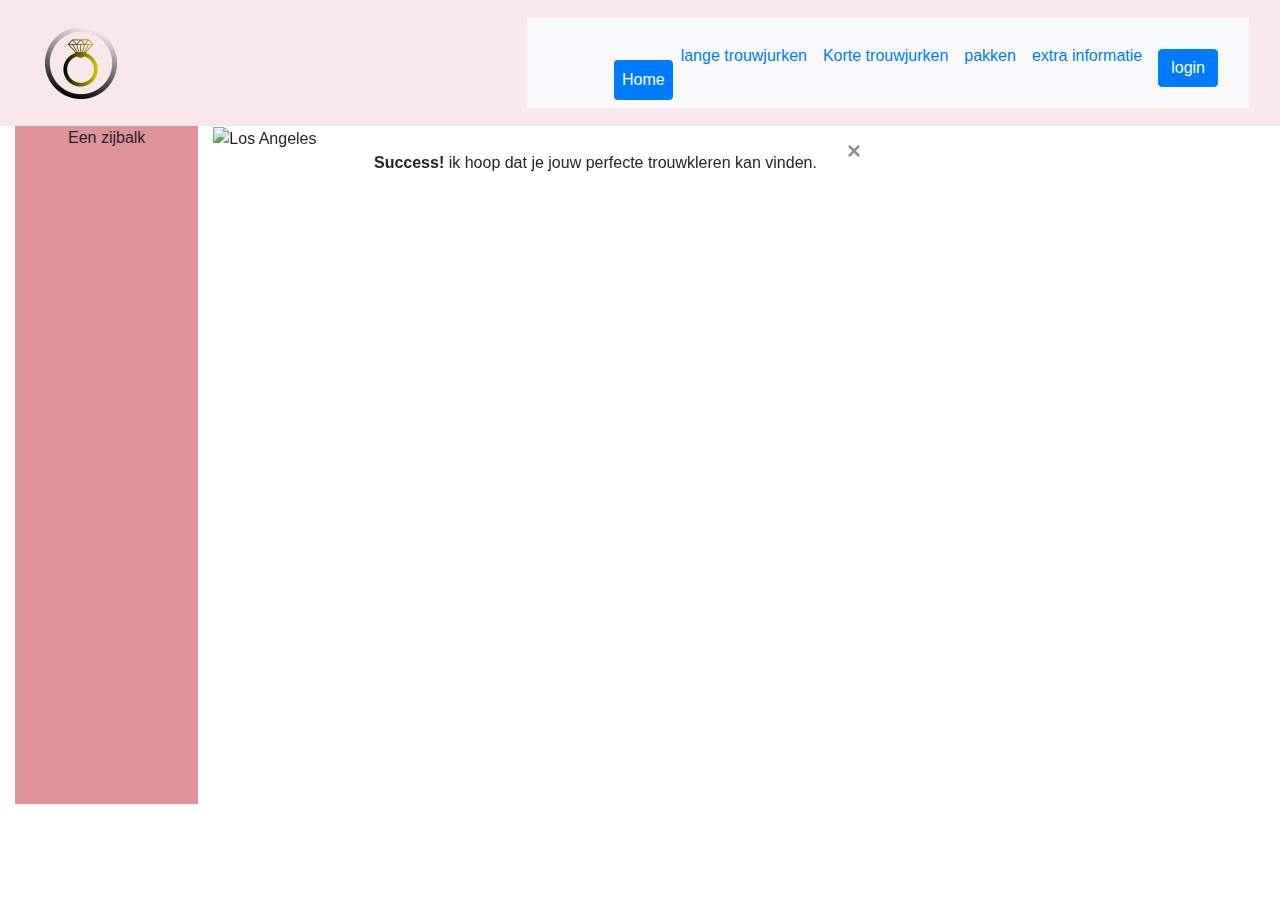
==== index.html @ 7f56b6e5 "Add files via upload" ====
<!DOCTYPE html>
<html lang="en">
   <head>
      <title>Trouwjurken</title>
      <meta charset="utf-8">
      <meta name="viewport" content="width=device-width, initial-scale=1">
      <link rel="stylesheet" href="https://maxcdn.bootstrapcdn.com/bootstrap/4.5.2/css/bootstrap.min.css">
      <script src="https://ajax.googleapis.com/ajax/libs/jquery/3.5.1/jquery.min.js"></script>
      <script src="https://cdnjs.cloudflare.com/ajax/libs/popper.js/1.16.0/umd/popper.min.js"></script>
      <script src="https://maxcdn.bootstrapcdn.com/bootstrap/4.5.2/js/bootstrap.min.js"></script>
     <link rel="stylesheet" type="text/css" href="Trouwen.css">

     <style>
     /* Make the image fully responsive */
     .carousel-inner img {
       width: 100%;
       height: 100%;
     }
     </style>

   </head>
   <body>
<!-- navbar -->
   <nav class="navbar navbar-inverse">

            <div class="container-fluid">
               <div class="navbar-header">
                <a class="navbar-brand"><img src="logo.jpg" width="100" height="100"><Logo</a>
              </div>
<!--plek voor iet leuks in navbar-->



                 <nav class="navbar navbar-expand-sm bg-light" id="myNavbar">
                  <ul class="nav navbar-nav">
        <!-- Nav pills -->
                  <div class="container">
                   <ul class="nav nav-pills" role="tablist">
                     <li class="nav-item">
                       <a class="nav-link active" data-toggle="pill" href="#home">Home</a>
                     </li>
                     <li class="nav-item">
                       <a class="nav-link" data-toggle="pill" href="#lange-trouwjurken">lange trouwjurken</a>
                     </li>
                     <li class="nav-item">
                       <a class="nav-link" data-toggle="pill" href="#Korte-trouwjurken">Korte trouwjurken</a>
                     </li>
                     <li class="nav-item">
                       <a class="nav-link" data-toggle="pill" href="#pakken">pakken</a>
                     </li>
                     <li class="nav-item">
                       <a class="nav-link" data-toggle="pill" href="#extra-informatie">extra informatie</a>
                     </li>
                   </ul>

                   <!-- Button to Open the Modal -->
                    <button type="button" class="btn btn-primary" data-toggle="modal" data-target="#myModal">
                      login
                    </button>


                    <!-- The Modal -->
                    <div class="modal fade" id="myModal">
                      <div class="modal-dialog">
                        <div class="modal-content">

                          <!-- Modal Header -->
                          <div class="modal-header">
                            <h4 class="modal-title">login</h4>
                            <button type="button" class="close" data-dismiss="modal">&times;</button>
                          </div>

                          <!-- Modal body -->
                          <div class="modal-body">
                              <form action="/action_page.php">
                                  <div class="form-group">
                                    <label for="email">Email:</label>
                                    <input type="email" class="form-control" id="email" placeholder="Enter email" name="email">
                                  </div>
                                <div class="form-group">
                                    <label for="pwd">Password:</label>
                                    <input type="password" class="form-control" id="pwd" placeholder="Enter password" name="pswd">
                                </div>

                              <div class="form-check">
                                <label class="form-check-label">
                                  <input type="radio" class="form-check-input" name="optradio">vrouw
                                </label>
                              </div>
                              <div class="form-check">
                                <label class="form-check-label">
                                  <input type="radio" class="form-check-input" name="optradio">man
                                </label>
                              </div>
                              <div class="form-check">
                                <label class="form-check-label">
                                  <input type="radio" class="form-check-input" name="optradio">anders
                                </label>
                              </div>

                              <div class="form-group form-check">
                                  <label class="form-check-label">
                                    <input class="form-check-input" type="checkbox" name="remember"> Remember me
                                  </label>
                              </div>
                                <button type="submit" class="btn btn-primary">Submit</button>
                            </form>


                          </div>

                          <!-- Modal footer -->
                          <div class="modal-footer">
                            <button type="button" class="btn btn-danger" data-dismiss="modal">Close</button>
                          </div>

                        </div>
                      </div>

                 </div>
               </div>
            </div>

       </nav>

       <div class="container-fluid text-center">
            <div class="row content">
              <div class="col-sm-2 sidenav">
      <div id="sidebar">Een zijbalk</div>

</div>
      <div id="demo" class="carousel slide" data-ride="carousel">

    <!-- Indicators -->
    <ul class="carousel-indicators">
      <li data-target="#demo" data-slide-to="0" class="active"></li>
      <li data-target="#demo" data-slide-to="1"></li>
      <li data-target="#demo" data-slide-to="2"></li>
    </ul>

    <!-- The slideshow -->
    <div class="carousel-inner">
      <div class="carousel-item active">
        <img src="potato.png" alt="Los Angeles" width="1100" height="500">
      </div>
      <div class="carousel-item">
        <img src="potato.png" alt="Chicago" width="1100" height="500">
      </div>
      <div class="carousel-item">
        <img src="potato.png" alt="New York" width="1100" height="500">
      </div>
    </div>

    <!-- Left and right controls -->
    <a class="carousel-control-prev" href="#demo" data-slide="prev">
      <span class="carousel-control-prev-icon"></span>
    </a>
    <a class="carousel-control-next" href="#demo" data-slide="next">
      <span class="carousel-control-next-icon"></span>
    </a>
  </div>

  <header>

         <!--coole pop up-->
         <div class="alert alert-succes alert-dismissible fade show">
           <div class="spinner-grow text-light"></div>
       <button type="button" class="close" data-dismiss="alert">&times;</button>
     <strong>Success!</strong> ik hoop dat je jouw perfecte trouwkleren kan vinden</a>.
       </div>

  </header>


  <footer>
<!--nog plek voor leuke dingen-->

</footer>


   </body>
   </html>
---- Trouwen.css ----
.container-fluid {
  background-color: #white;
}

.gLFyf {
  background-color: #white;
}


#sidebar {
  width:auto;
  height: 678px;
  background-color: #DF949B;
}

li {
  display: inline;
}

#navbar {
  width: auto;
  margin: 2px;
}

.navbar {
  background-color: #F9E8EA;
}
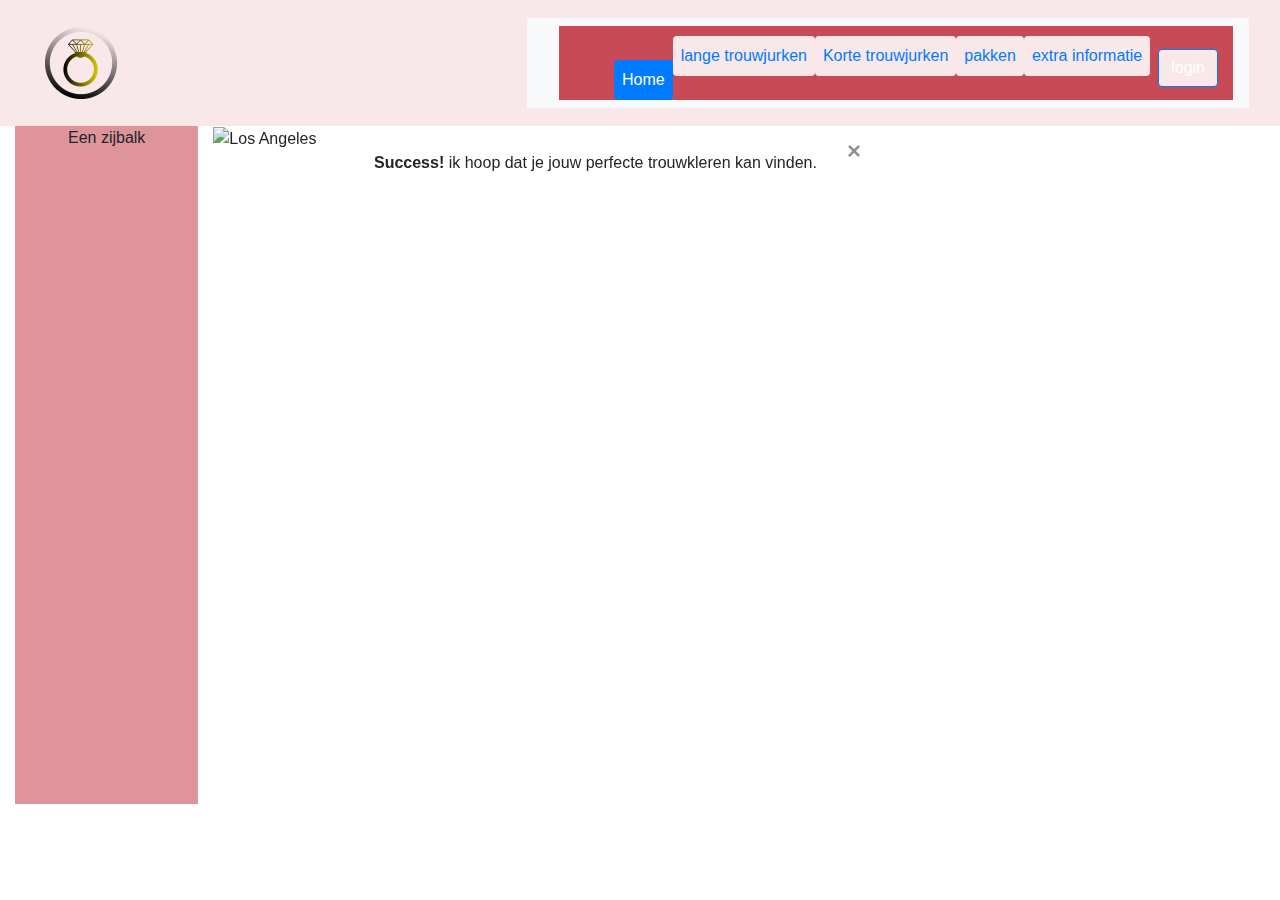
==== commit 39464aa9: "buttons linken met html bestanden" ====
--- a/index.html
+++ b/index.html
@@ -37,21 +37,22 @@
                   <div class="container">
                    <ul class="nav nav-pills" role="tablist">
                      <li class="nav-item">
-                       <a class="nav-link active" data-toggle="pill" href="#home">Home</a>
+                       <a class="nav-link active"href="index.html">Home</a>
                      </li>
                      <li class="nav-item">
-                       <a class="nav-link" data-toggle="pill" href="#lange-trouwjurken">lange trouwjurken</a>
+                       <a class="nav-link" href="lange-trouwjurken.html">lange trouwjurken</a>
                      </li>
                      <li class="nav-item">
-                       <a class="nav-link" data-toggle="pill" href="#Korte-trouwjurken">Korte trouwjurken</a>
+                       <a class="nav-link" href="Korte-trouwjurken.html">Korte trouwjurken</a>
                      </li>
                      <li class="nav-item">
-                       <a class="nav-link" data-toggle="pill" href="#pakken">pakken</a>
+                       <a class="nav-link" href="pakken.html">pakken</a>
                      </li>
                      <li class="nav-item">
-                       <a class="nav-link" data-toggle="pill" href="#extra-informatie">extra informatie</a>
+                       <a class="nav-link" href="extra-informatie.html">extra informatie</a>
                      </li>
                    </ul>
+
 
                    <!-- Button to Open the Modal -->
                     <button type="button" class="btn btn-primary" data-toggle="modal" data-target="#myModal">
--- a/Trouwen.css
+++ b/Trouwen.css
@@ -1,4 +1,3 @@
-
 .container-fluid {
   background-color: #white;
 }
@@ -26,3 +25,21 @@
 .navbar {
   background-color: #F9E8EA;
 }
+
+.nav-link {
+  background-color: #F9E8EA;
+}
+
+.container {
+  background-color: #C84A56;
+}
+
+.navbar-nav {
+  background-color: #C84A56;
+}
+
+.btn-primary {
+  background-color: #F9E8EA;
+}
+
+
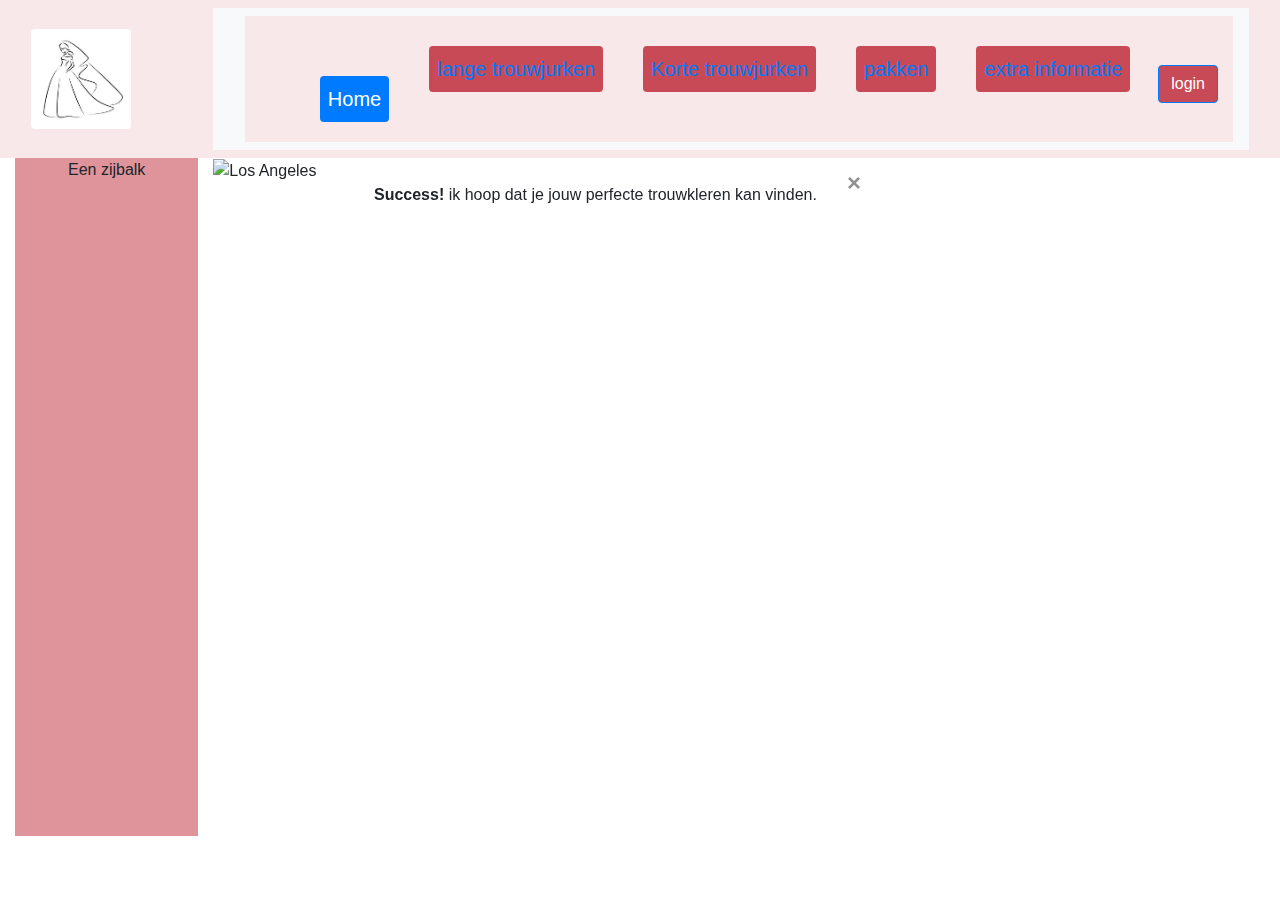
==== commit 8aa183fc: "Update index.html" ====
--- a/index.html
+++ b/index.html
@@ -25,10 +25,9 @@
 
             <div class="container-fluid">
                <div class="navbar-header">
-                <a class="navbar-brand"><img src="logo.jpg" width="100" height="100"><Logo</a>
+                <a class="navbar-brand"><img src="logo.jpg" class="rounded" alt="Cinque Terre" width="100" height="100"><Logo</a>
               </div>
 <!--plek voor iet leuks in navbar-->
-
 
 
                  <nav class="navbar navbar-expand-sm bg-light" id="myNavbar">
@@ -52,7 +51,6 @@
                        <a class="nav-link" href="extra-informatie.html">extra informatie</a>
                      </li>
                    </ul>
-
 
                    <!-- Button to Open the Modal -->
                     <button type="button" class="btn btn-primary" data-toggle="modal" data-target="#myModal">
@@ -104,9 +102,8 @@
                                     <input class="form-check-input" type="checkbox" name="remember"> Remember me
                                   </label>
                               </div>
-                                <button type="submit" class="btn btn-primary">Submit</button>
+                                <button type="submit" class="btn btn-primary"><a class="nav-link" href="submit.html">submit</a></button>
                             </form>
-
 
                           </div>
 
@@ -165,7 +162,7 @@
 
          <!--coole pop up-->
          <div class="alert alert-succes alert-dismissible fade show">
-           <div class="spinner-grow text-light"></div>
+           <div class="spinner-grow text-dark"></div>
        <button type="button" class="close" data-dismiss="alert">&times;</button>
      <strong>Success!</strong> ik hoop dat je jouw perfecte trouwkleren kan vinden</a>.
        </div>
--- a/Trouwen.css
+++ b/Trouwen.css
@@ -20,6 +20,7 @@
 #navbar {
   width: auto;
   margin: 2px;
+  background-color: #F9E8EA;
 }
 
 .navbar {
@@ -27,19 +28,35 @@
 }
 
 .nav-link {
+  background-color: #C84A56;
+}
+
+.container {
   background-color: #F9E8EA;
 }
 
-.container {
+.navbar-nav {
+  background-color: #F9E8EA;
+}
+
+.btn-primary {
   background-color: #C84A56;
 }
 
-.navbar-nav {
-  background-color: #C84A56;
+
+.nav {
+  background-color: #F9E8EA;
+  list-style-type: none;
+  text-align: center;
+  padding: 0;
+  margin: 0;
 }
 
-.btn-primary {
-  background-color: #F9E8EA;
+.nav li {
+  display: inline-block;
+  font-size: 20px;
+  padding: 20px;
+  color: white;
 }
 
 
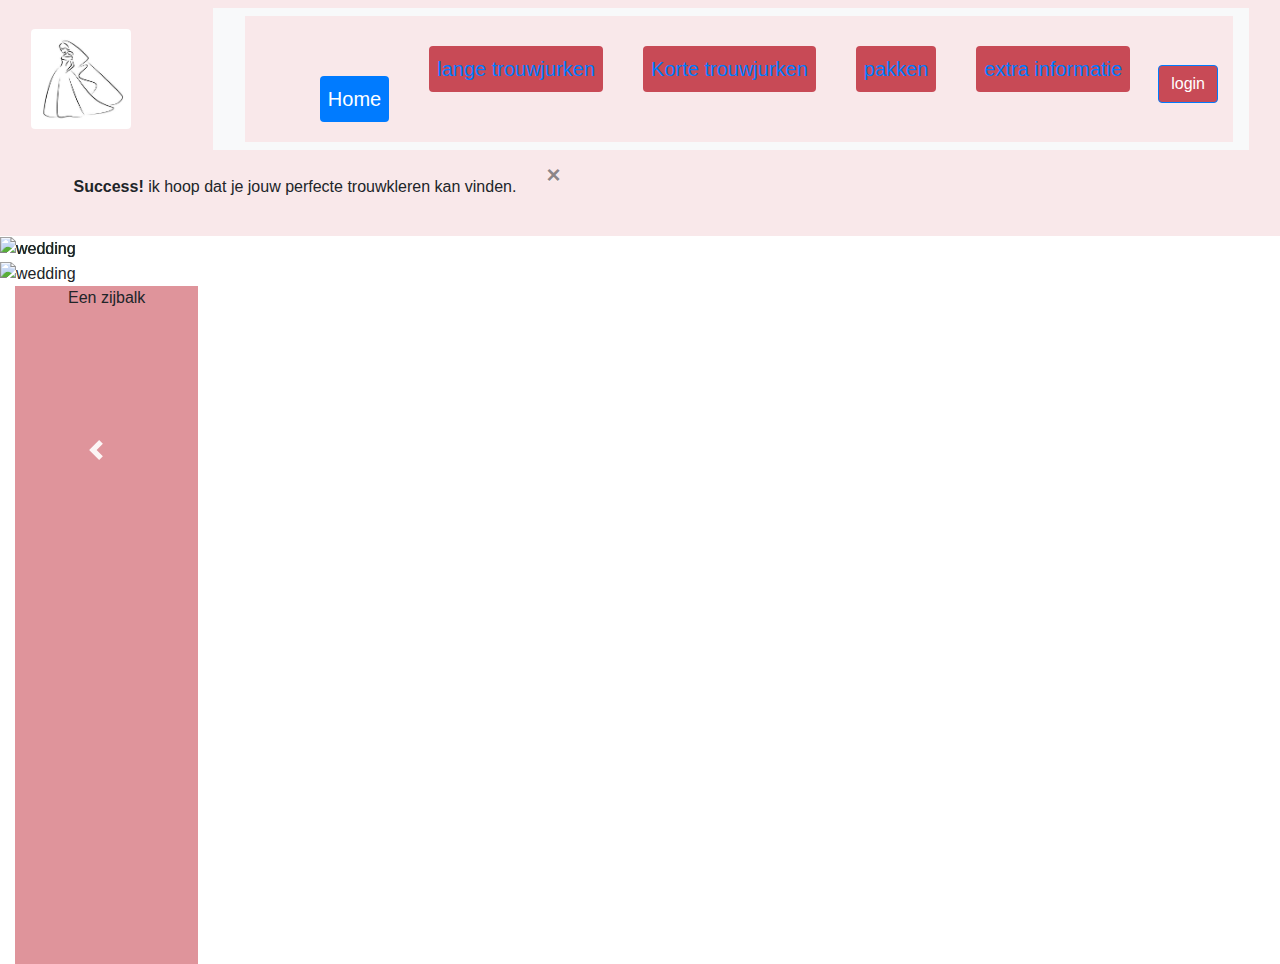
==== commit 6a7419f9: "Update index.html" ====
--- a/index.html
+++ b/index.html
@@ -119,14 +119,19 @@
                </div>
             </div>
 
+                   <!--coole pop up-->
+                   <div class="alert alert-succes alert-dismissible fade show">
+                     <div class="spinner-grow text-dark"></div>
+                 <button type="button" class="close" data-dismiss="alert">&times;</button>
+               <strong>Success!</strong> ik hoop dat je jouw perfecte trouwkleren kan vinden</a>.
+                 </div>
+
+
        </nav>
 
-       <div class="container-fluid text-center">
-            <div class="row content">
-              <div class="col-sm-2 sidenav">
-      <div id="sidebar">Een zijbalk</div>
 
 </div>
+
       <div id="demo" class="carousel slide" data-ride="carousel">
 
     <!-- Indicators -->
@@ -134,19 +139,39 @@
       <li data-target="#demo" data-slide-to="0" class="active"></li>
       <li data-target="#demo" data-slide-to="1"></li>
       <li data-target="#demo" data-slide-to="2"></li>
+      <li data-target="#demo" data-slide-to="3"></li>
+      <li data-target="#demo" data-slide-to="4"></li>
+      <li data-target="#demo" data-slide-to="5"></li>
+      <li data-target="#demo" data-slide-to="6"></li>
+      <li data-target="#demo" data-slide-to="7"></li>
+
     </ul>
 
     <!-- The slideshow -->
     <div class="carousel-inner">
       <div class="carousel-item active">
-        <img src="potato.png" alt="Los Angeles" width="1100" height="500">
-      </div>
-      <div class="carousel-item">
-        <img src="potato.png" alt="Chicago" width="1100" height="500">
-      </div>
-      <div class="carousel-item">
-        <img src="potato.png" alt="New York" width="1100" height="500">
-      </div>
+        <img src="wedding1.jpg" alt="wedding" width="100" height="50">
+      </div>
+      <div class="carousel-item">
+        <img src="wedding2.jpg" alt="wedding" width="100" height="50">
+      </div>
+      <div class="carousel-item">
+        <img src="wedding3.jpg" alt="wedding" width="100" height="50">
+      </div>
+      <img src="wedding4.jpg" alt="wedding" width="100" height="50">
+      </div>
+      <div class="carousel-item">
+        <img src="wedding5.jpg" alt="wedding" width="100" height="50">
+      </div>
+      <div class="carousel-item">
+        <img src="wedding6.jpg" alt="wedding" width="100" height="50">
+      </div>
+      <img src="wedding7.jpg" alt="wedding" width="100" height="50">
+      </div>
+      <div class="carousel-item">
+        <img src="wedding8.jpg" alt="wedding" width="100" height="50">
+      </div>
+
     </div>
 
     <!-- Left and right controls -->
@@ -158,14 +183,15 @@
     </a>
   </div>
 
+  <!--sidebar-->
+         <div class="container-fluid text-center">
+              <div class="row content">
+                <div class="col-sm-2 sidenav">
+        <div id="sidebar">Een zijbalk</div>
+
+
   <header>
 
-         <!--coole pop up-->
-         <div class="alert alert-succes alert-dismissible fade show">
-           <div class="spinner-grow text-dark"></div>
-       <button type="button" class="close" data-dismiss="alert">&times;</button>
-     <strong>Success!</strong> ik hoop dat je jouw perfecte trouwkleren kan vinden</a>.
-       </div>
 
   </header>
 
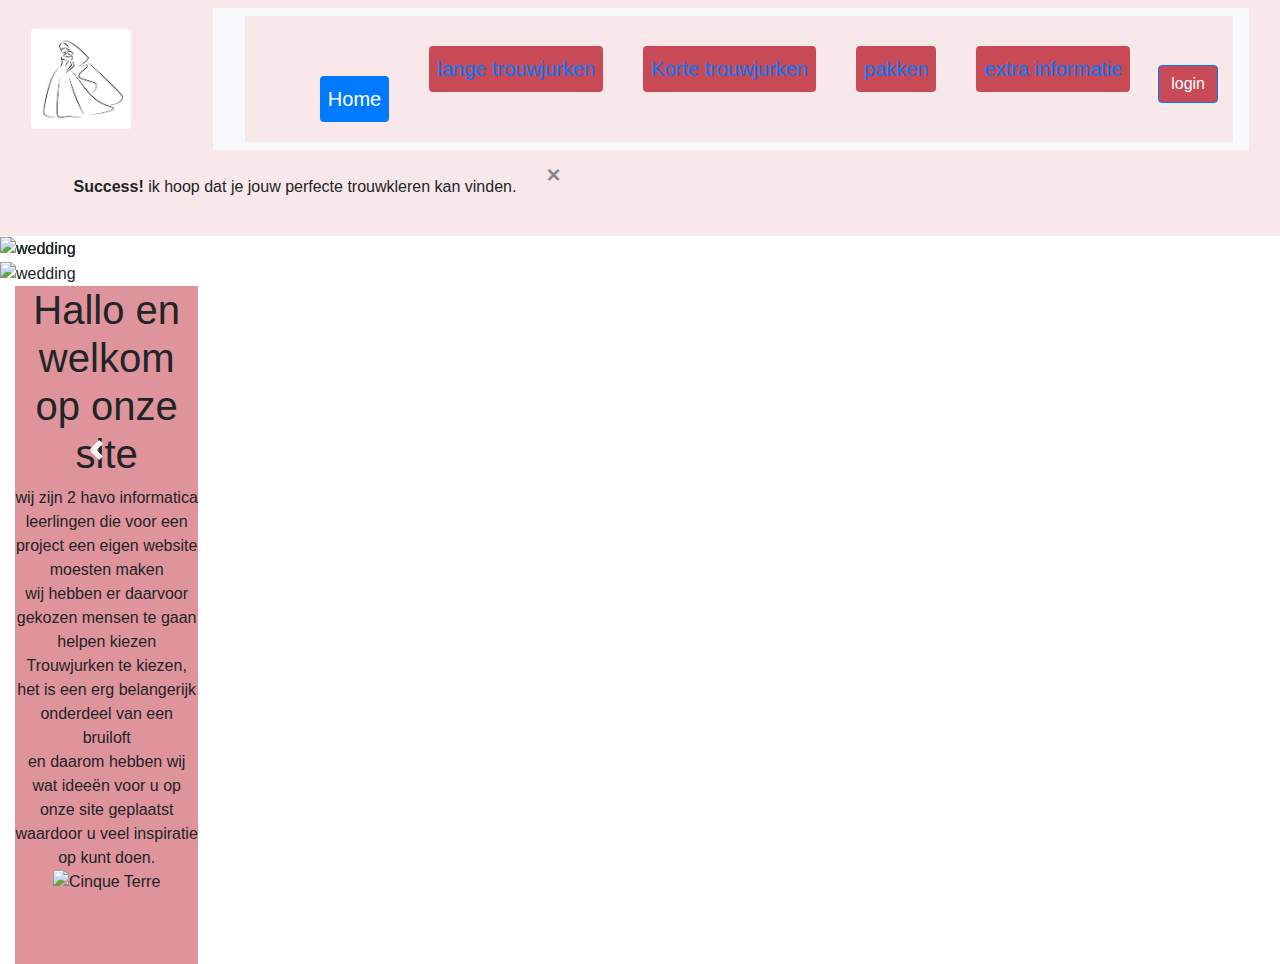
==== commit d5a1dba7: "Update index.html" ====
--- a/index.html
+++ b/index.html
@@ -187,20 +187,12 @@
          <div class="container-fluid text-center">
               <div class="row content">
                 <div class="col-sm-2 sidenav">
-        <div id="sidebar">Een zijbalk</div>
-
-
-  <header>
-
-
-  </header>
-
-
-  <footer>
-<!--nog plek voor leuke dingen-->
-
-</footer>
-
+                  <div id="sidebar"><h1>Hallo en welkom op onze site</h1>
+                    <p>wij zijn 2 havo informatica leerlingen die voor een project een eigen website moesten maken<br>
+                      wij hebben er daarvoor gekozen mensen te gaan helpen kiezen Trouwjurken te kiezen, het is een erg belangerijk onderdeel van een bruiloft<br>
+                      en daarom hebben wij wat ideeën voor u op onze site geplaatst waardoor u veel inspiratie op kunt doen.<br>
+                    <img src="weddingvibe1.jpg" class="rounded" alt="Cinque Terre" width="100" height="100">
+                  </div>
 
    </body>
    </html>
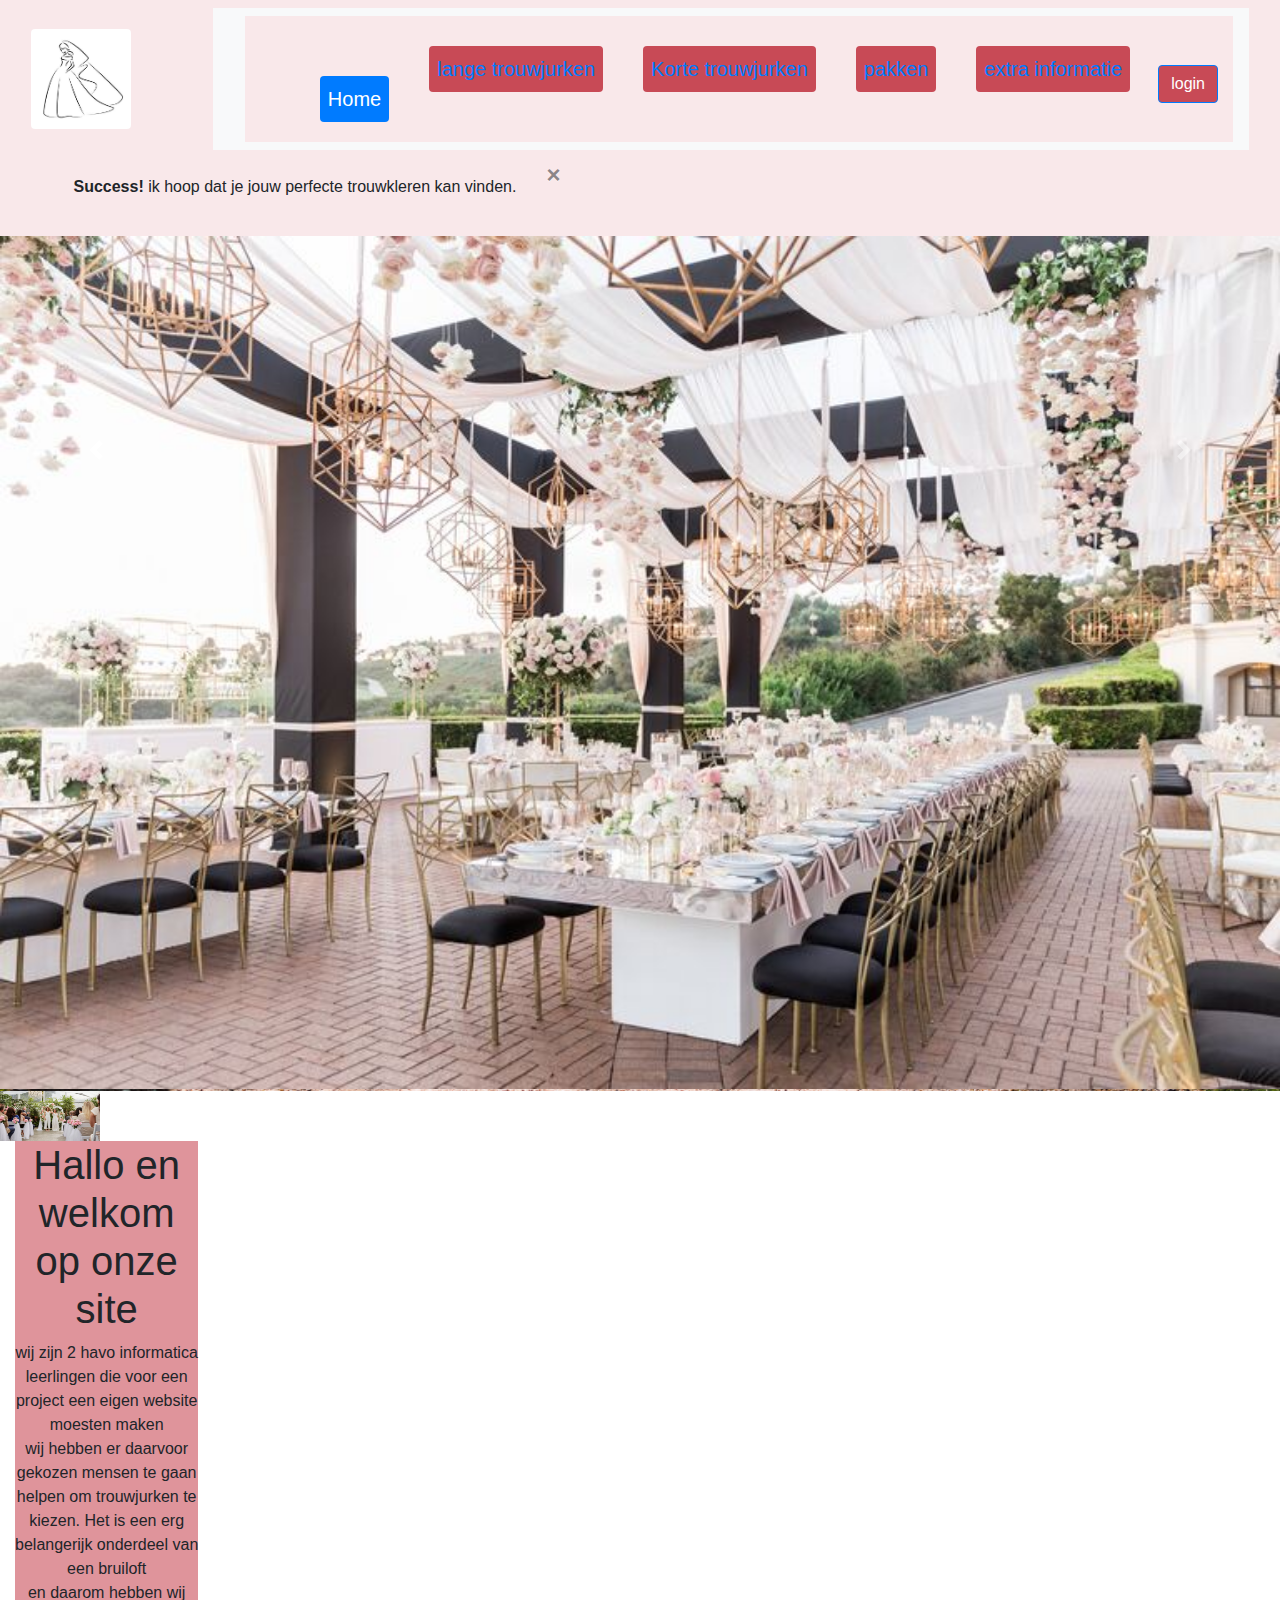
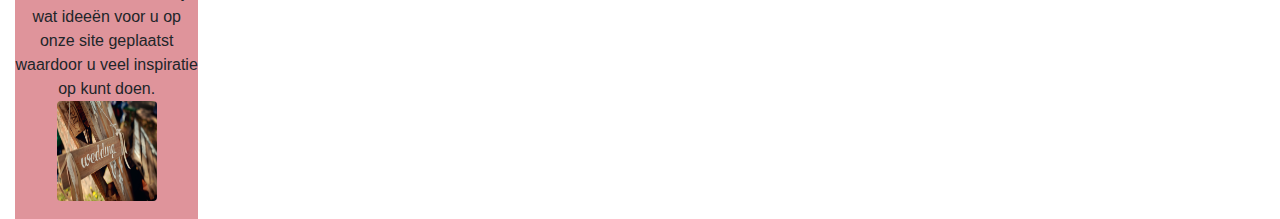
==== commit 32df1b87: "Update index.html" ====
--- a/index.html
+++ b/index.html
@@ -8,7 +8,7 @@
       <script src="https://ajax.googleapis.com/ajax/libs/jquery/3.5.1/jquery.min.js"></script>
       <script src="https://cdnjs.cloudflare.com/ajax/libs/popper.js/1.16.0/umd/popper.min.js"></script>
       <script src="https://maxcdn.bootstrapcdn.com/bootstrap/4.5.2/js/bootstrap.min.js"></script>
-     <link rel="stylesheet" type="text/css" href="Trouwen.css">
+     <link rel="stylesheet" type="text/css" href="style.css">
 
      <style>
      /* Make the image fully responsive */
@@ -189,7 +189,7 @@
                 <div class="col-sm-2 sidenav">
                   <div id="sidebar"><h1>Hallo en welkom op onze site</h1>
                     <p>wij zijn 2 havo informatica leerlingen die voor een project een eigen website moesten maken<br>
-                      wij hebben er daarvoor gekozen mensen te gaan helpen kiezen Trouwjurken te kiezen, het is een erg belangerijk onderdeel van een bruiloft<br>
+                      wij hebben er daarvoor gekozen mensen te gaan helpen om trouwjurken te kiezen. Het is een erg belangerijk onderdeel van een bruiloft<br>
                       en daarom hebben wij wat ideeën voor u op onze site geplaatst waardoor u veel inspiratie op kunt doen.<br>
                     <img src="weddingvibe1.jpg" class="rounded" alt="Cinque Terre" width="100" height="100">
                   </div>
--- a/style.css
+++ b/style.css
@@ -0,0 +1,62 @@
+.container-fluid {
+  background-color: #white;
+}
+
+.gLFyf {
+  background-color: #white;
+}
+
+
+#sidebar {
+  width:auto;
+  height: 678px;
+  background-color: #DF949B;
+}
+
+li {
+  display: inline;
+}
+
+#navbar {
+  width: auto;
+  margin: 2px;
+  background-color: #F9E8EA;
+}
+
+.navbar {
+  background-color: #F9E8EA;
+}
+
+.nav-link {
+  background-color: #C84A56;
+}
+
+.container {
+  background-color: #F9E8EA;
+}
+
+.navbar-nav {
+  background-color: #F9E8EA;
+}
+
+.btn-primary {
+  background-color: #C84A56;
+}
+
+
+.nav {
+  background-color: #F9E8EA;
+  list-style-type: none;
+  text-align: center;
+  padding: 0;
+  margin: 0;
+}
+
+.nav li {
+  display: inline-block;
+  font-size: 20px;
+  padding: 20px;
+  color: white;
+}
+
+
